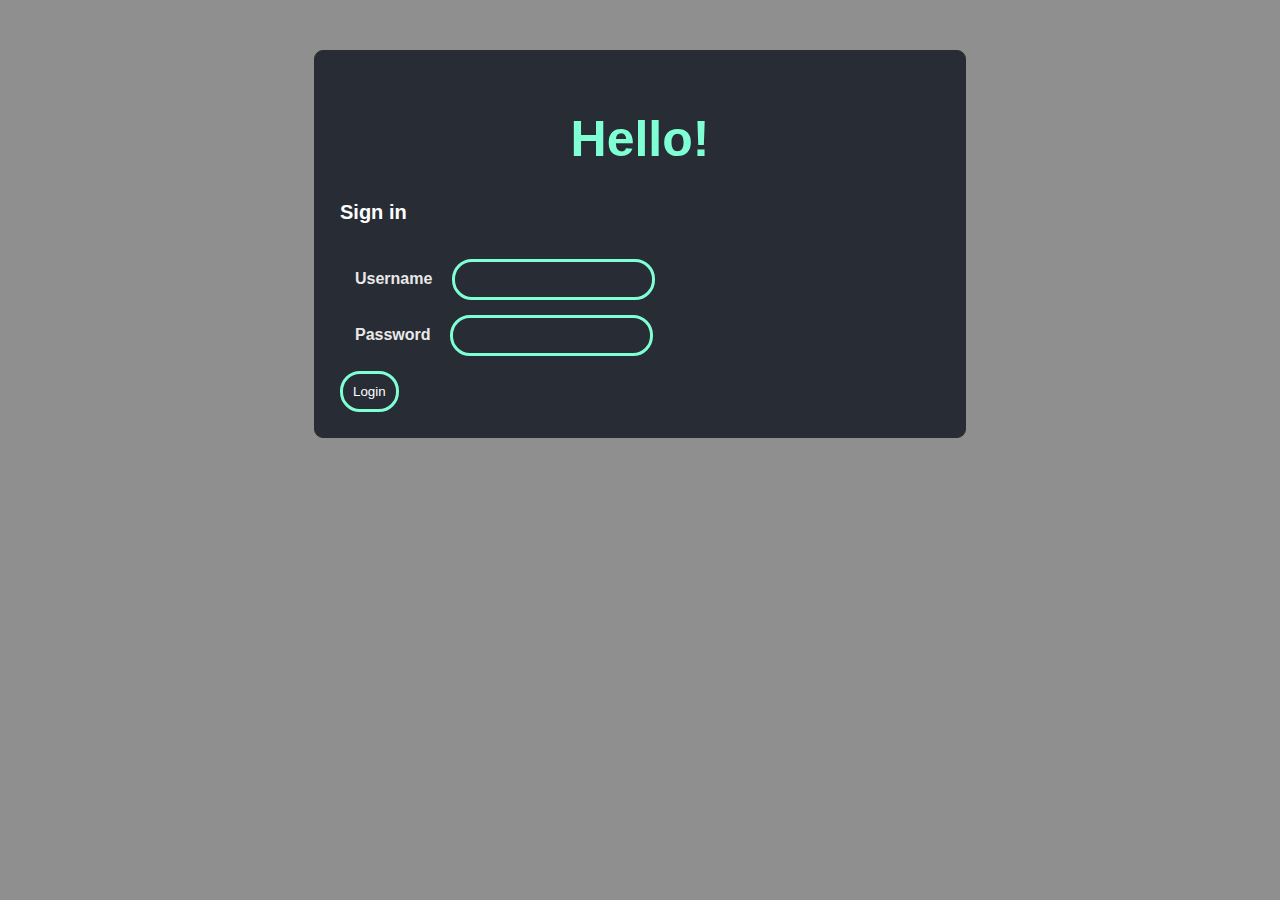
==== index.html @ ccb728ff "initial commit" ====
<!DOCTYPE html>
<html lang="en">
<head>
    <meta charset="utf-8" />
    <link rel="icon" href="%PUBLIC_URL%/favicon.ico" />
    <link rel="stylesheet" href="styles.css" />
    <meta name="viewport" content="width=device-width, initial-scale=1" />
    <title>App</title>
</head>
<body>

<div class="form">
    <h1>Hello!</h1>
    <h3>Sign in</h3>
    <form onSubmit={handleSubmit}>
        <div class="input-container">
            <label>Username </label>
            <input type="text" name="username" id="username"/>
        </div>
        <div class="input-container">
            <label>Password </label>
            <input type="password" name="password" id="password"/>
        </div>
        <input type="button" value="Login" id="submit" onclick="validate()"/>
    </form>
</div>
<script src="app.js"></script>
</body>
</html>
---- styles.css ----
body{
    background-color: rgb(143, 143, 143);
    font-family: sans-serif;
}

.form {
    background-color: #282c34;
    border: 1px solid #282c34;
    border-radius: 9px;
    margin: auto;
    width: 50%;
    width: 600px;
    padding: 25px;
    margin-top: 50px;
}

.error {
    color: rgb(219, 77, 77);
}

h1 {
    color: aquamarine;
    font-size: 50px;
    text-align: center;
}

h3 {
    color: rgb(255, 255, 255);
    font-size: 20px;
}


label {
    font-weight: bold;
    color: rgb(233, 233, 233);
    padding: 15px;
}

input {
    padding: 10px;
    margin-top: 15px;
    background-color: #282c34;
    border: 3px solid aquamarine;
    border-radius: 20px;
    color: rgb(255, 255, 255);
}

.button {
    color: aquamarine;
    background-color: #282c34;
    width: 120px;
    height: 40px;
    border: 3px solid aquamarine;
    border-radius: 9px;
    font-weight: bold;
    margin-left: 135px;
    margin-top: 20px;
}

.nav{
    padding: 15px;
    background-color: #3a3a3a;
    font-weight: bold;
    text-align: center;
    color: rgb(255, 255, 255);
    font-size: 20px;
}

.stats {
    margin-left: 20px;
    background-color: #282c34fb;
    width: 400px;
    height: 200px;
}
.stats h3 {
    padding: 12px;
}

.sign-out {
    color: aquamarine;
    background-color: #282c3400;
    width: 90px;
    height: 30px;
    border: 3px solid aquamarine;
    border-radius: 9px;
    font-weight: bold;
    float: right;
}

.add-new {
    color: aquamarine;
    background-color: #282c3400;
    width: 100px;
    height: 30px;
    border: 3px solid aquamarine;
    border-radius: 9px;
    font-weight: bold;
    float: left;
}
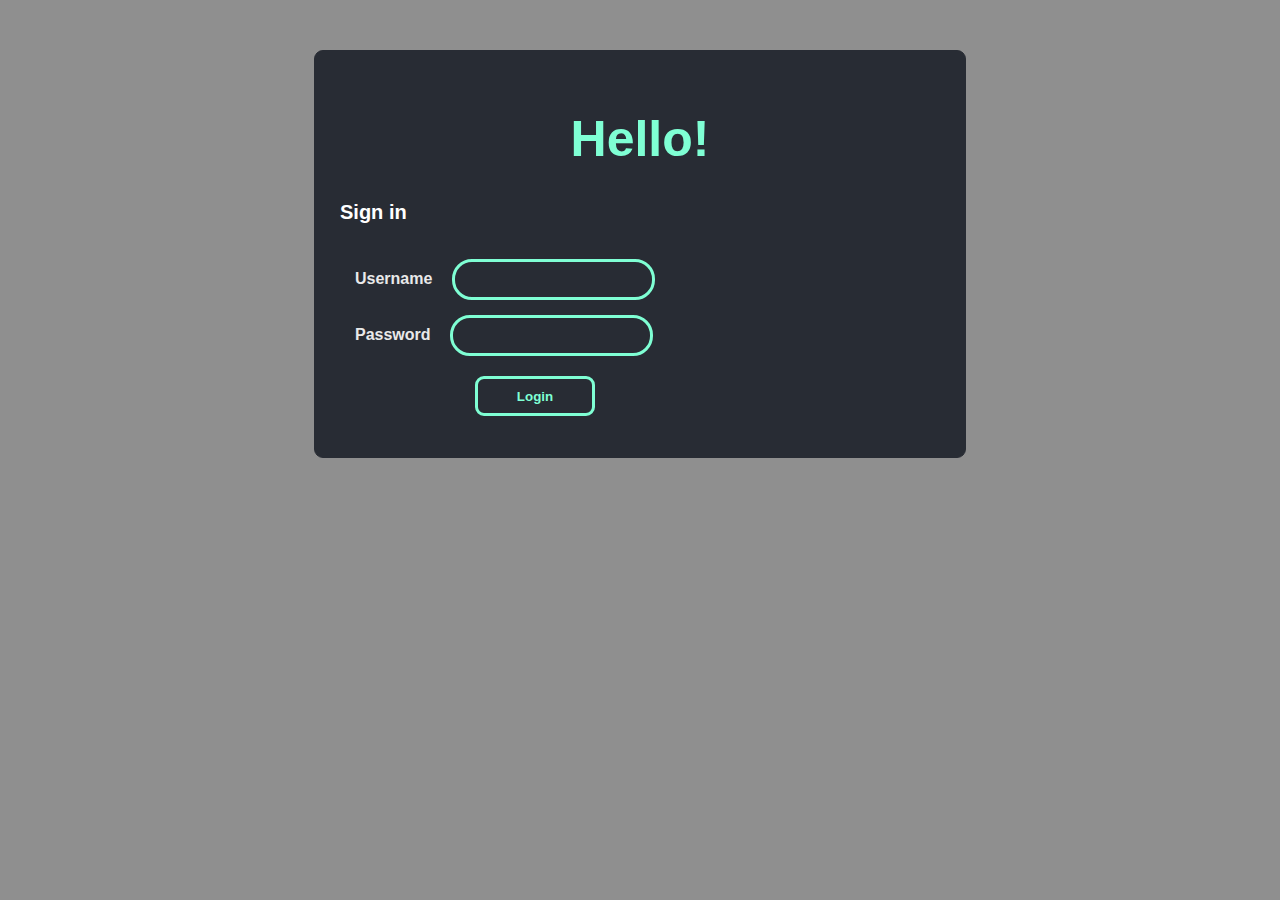
==== commit 61a8285d: ""Login" function with different errors"" ====
--- a/index.html
+++ b/index.html
@@ -21,7 +21,8 @@
             <label>Password </label>
             <input type="password" name="password" id="password"/>
         </div>
-        <input type="button" value="Login" id="submit" onclick="validate()"/>
+        <input class="button" type="button" value="Login" id="submit" onclick="validate()"/>
+        <p id="error"></p>  <p id="error2"></p>
     </form>
 </div>
 <script src="app.js"></script>
--- a/styles.css
+++ b/styles.css
@@ -14,7 +14,11 @@
     margin-top: 50px;
 }
 
-.error {
+#error {
+    color: rgb(219, 77, 77);
+}
+
+#error2 {
     color: rgb(219, 77, 77);
 }
 
